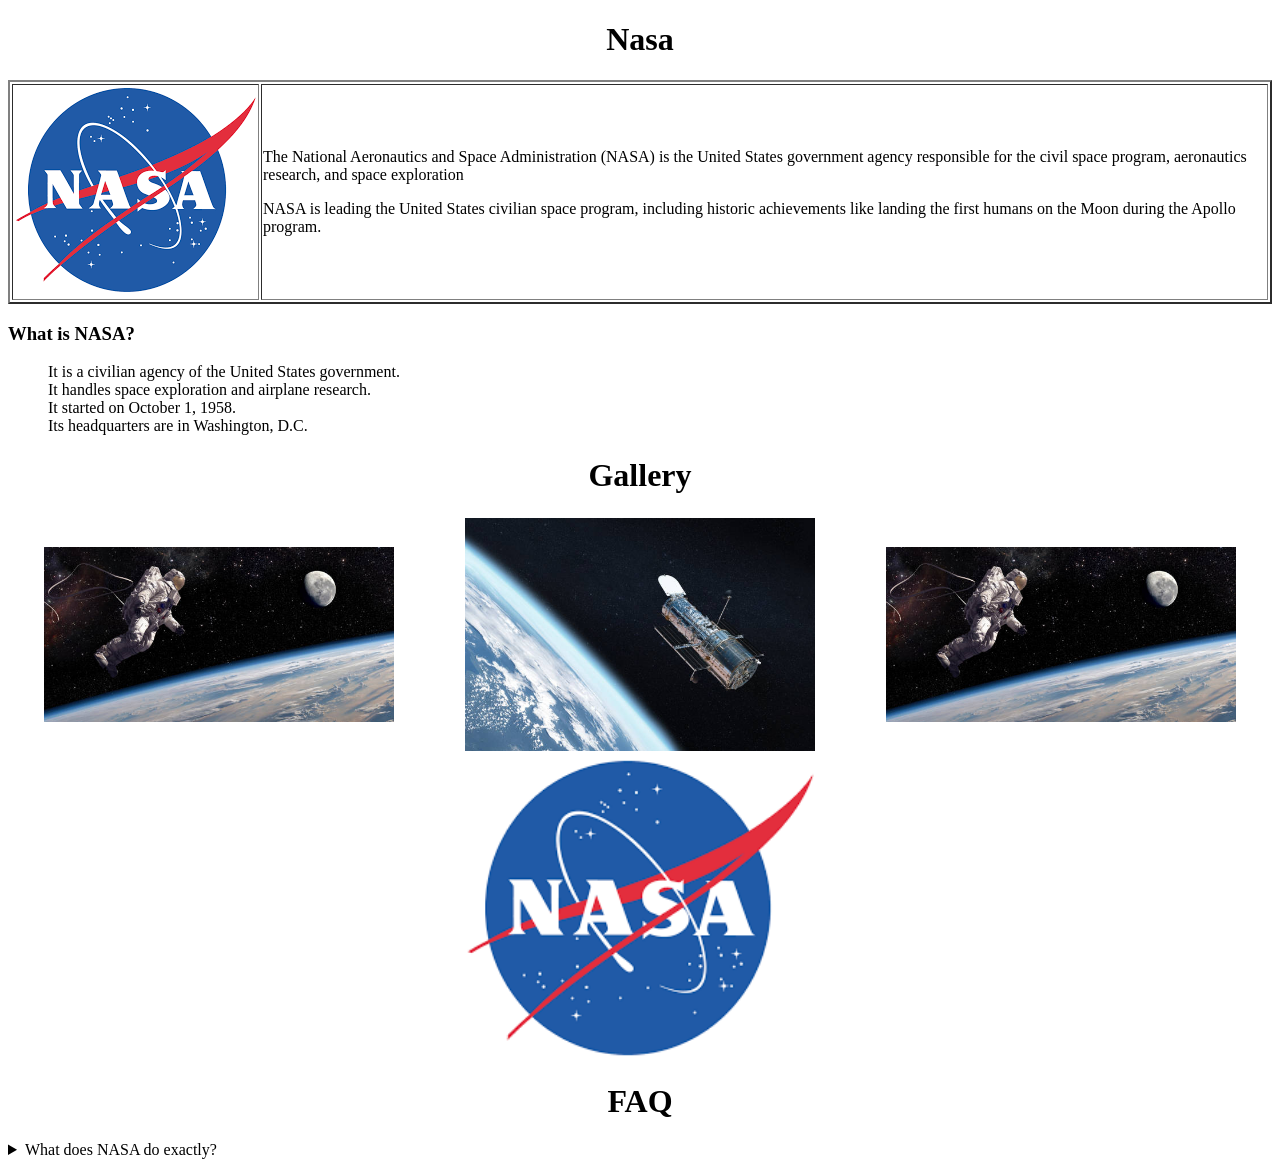
==== Nasa.html @ 88d6fe8e "Add NASA image file (nasa.jpg) to the repository" ====
<!DOCTYPE html>
<html lang="en">
<head>
    <meta charset="UTF-8">
    <meta name="viewport" content="width=device-width, initial-scale=1.0">
    <title>Nasa</title>
</head>
<body>
    <center><h1>Nasa</h1></center>
    <table border="2" width="100%">
        <tr>
            <td><img src="nasa.jpg" ></td>
             <td>
                <p>The National Aeronautics and Space Administration (NASA) is the United States government agency responsible for the civil space program, aeronautics research, and space exploration</p>
                <p>NASA is leading the United States civilian space program, including historic achievements like landing the first humans on the Moon during the Apollo program.</p>
            </td>
        </tr>
    </table>
    <dt><h3>What is NASA?</h3></dt>
                <dd> It is a civilian agency of the United States government.</dd>
                <dd> It handles space exploration and airplane research.</dd>
                <dd> It started on October 1, 1958.</dd>
                <dd> Its headquarters are in Washington, D.C.</dd>
    <center>
        <h1>Gallery</h1>
    </center>
    <table width="100%">
        <tr>
            <td>
                <center><img width="350"
                        src="istockphoto-1693812103-612x612.jpg"
                        alt=""></center>
            </td>
            <td>
                <center><img width="350"
                        src="istockphoto-1809916274-612x612.jpg"
                        alt=""></center>
            </td>
            <td>
                <center><img width="350"
                        src="istockphoto-1693812103-612x612.jpg"
                        alt=""></center>
            </td>
            
        </tr>
    </table>       
            </td>
            <td>
                <center><img width="350"
                        src="nasa.jpg"
                        alt=""></center>
            </td>
        </tr>
    </table>

    <center>
        <h1>FAQ</h1>
        
    </center>
    <table width="100%">
        <tr>
            <details>
                <summary>What does NASA do exactly?</summary>
                <p>NASA (National Aeronautics and Space Administration) is a United States government agency that is responsible for the civilian space program as well as aeronautics and space research.</p>
                
            </details>
        </tr>
    </table>
        </tr>
    </table>
    
</body>
</html>
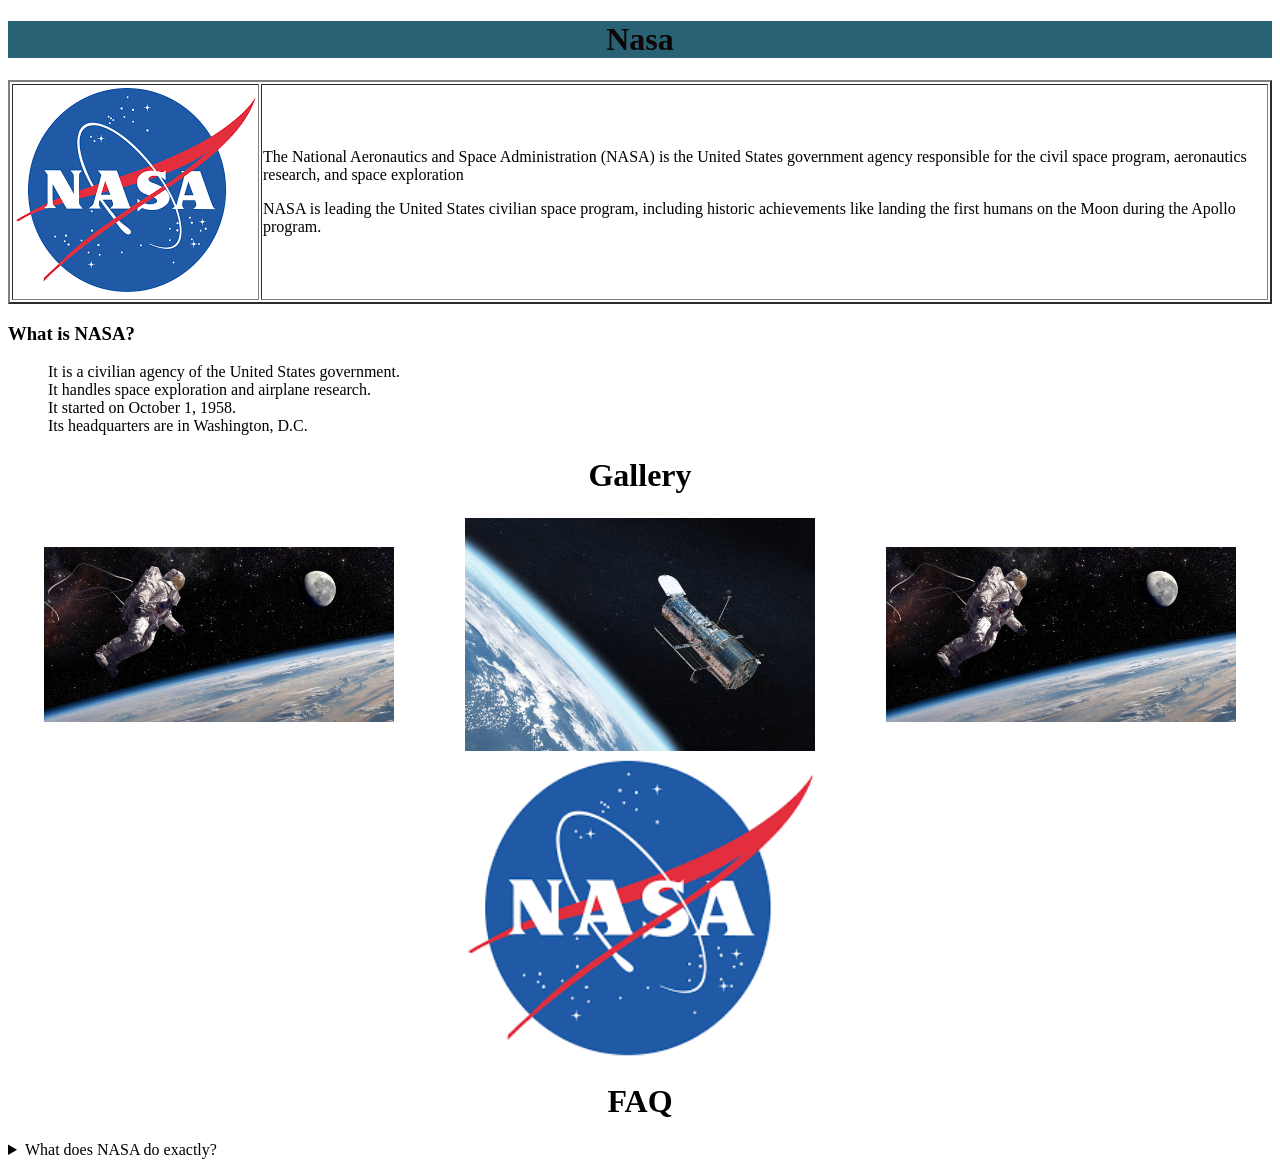
==== commit e25d3805: "Add background color and text color to NASA header in Nasa.html" ====
--- a/Nasa.html
+++ b/Nasa.html
@@ -6,7 +6,7 @@
     <title>Nasa</title>
 </head>
 <body>
-    <center><h1>Nasa</h1></center>
+    <center><h1 style="background-color: rgb(41, 98, 116); color: rgb(14, 6, 6);">Nasa</h1></center>
     <table border="2" width="100%">
         <tr>
             <td><img src="nasa.jpg" ></td>
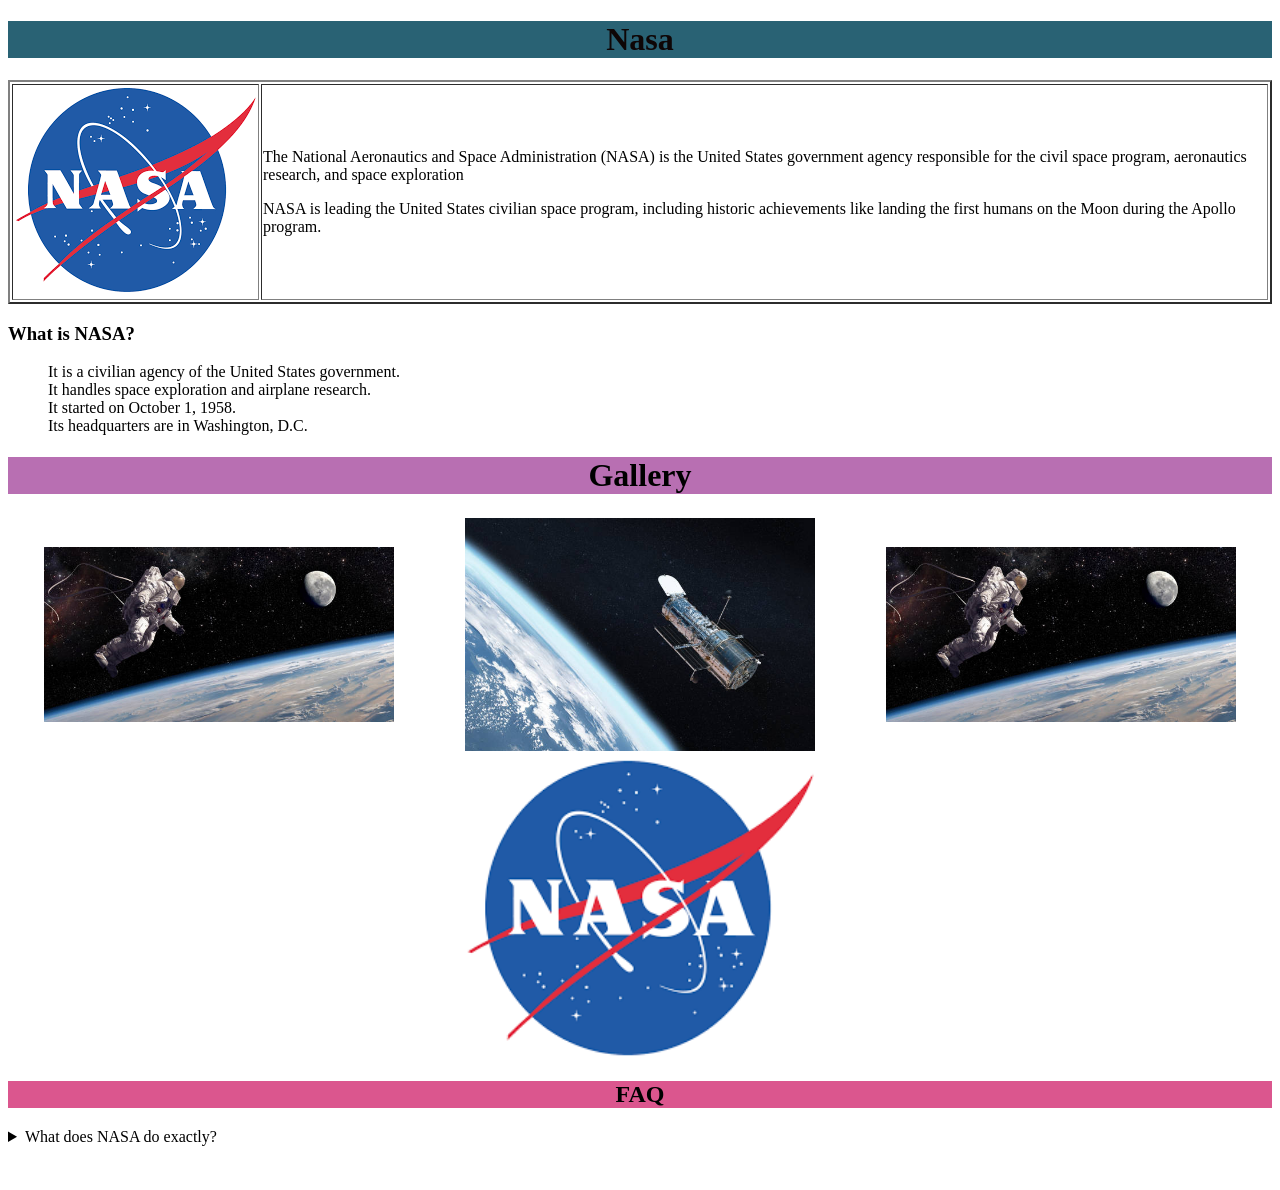
==== commit 41fdac1b: "Add styling to Nasa.html and index.html, and create style.css for consistent design" ====
--- a/Nasa.html
+++ b/Nasa.html
@@ -4,6 +4,7 @@
     <meta charset="UTF-8">
     <meta name="viewport" content="width=device-width, initial-scale=1.0">
     <title>Nasa</title>
+    <link rel="stylesheet" href="style.css">
 </head>
 <body>
     <center><h1 style="background-color: rgb(41, 98, 116); color: rgb(14, 6, 6);">Nasa</h1></center>
@@ -54,7 +55,7 @@
     </table>
 
     <center>
-        <h1>FAQ</h1>
+        <h2>FAQ</h2>
         
     </center>
     <table width="100%">
@@ -68,6 +69,7 @@
     </table>
         </tr>
     </table>
-    
+    <br>
+    <br>
 </body>
 </html>
--- a/style.css
+++ b/style.css
@@ -0,0 +1,8 @@
+h1{
+            background-color: #b86fb2;
+            font-family: comic sans ms;
+        }
+h2{
+            background-color: #db568e;
+            font-family: comic sans ms;
+        }
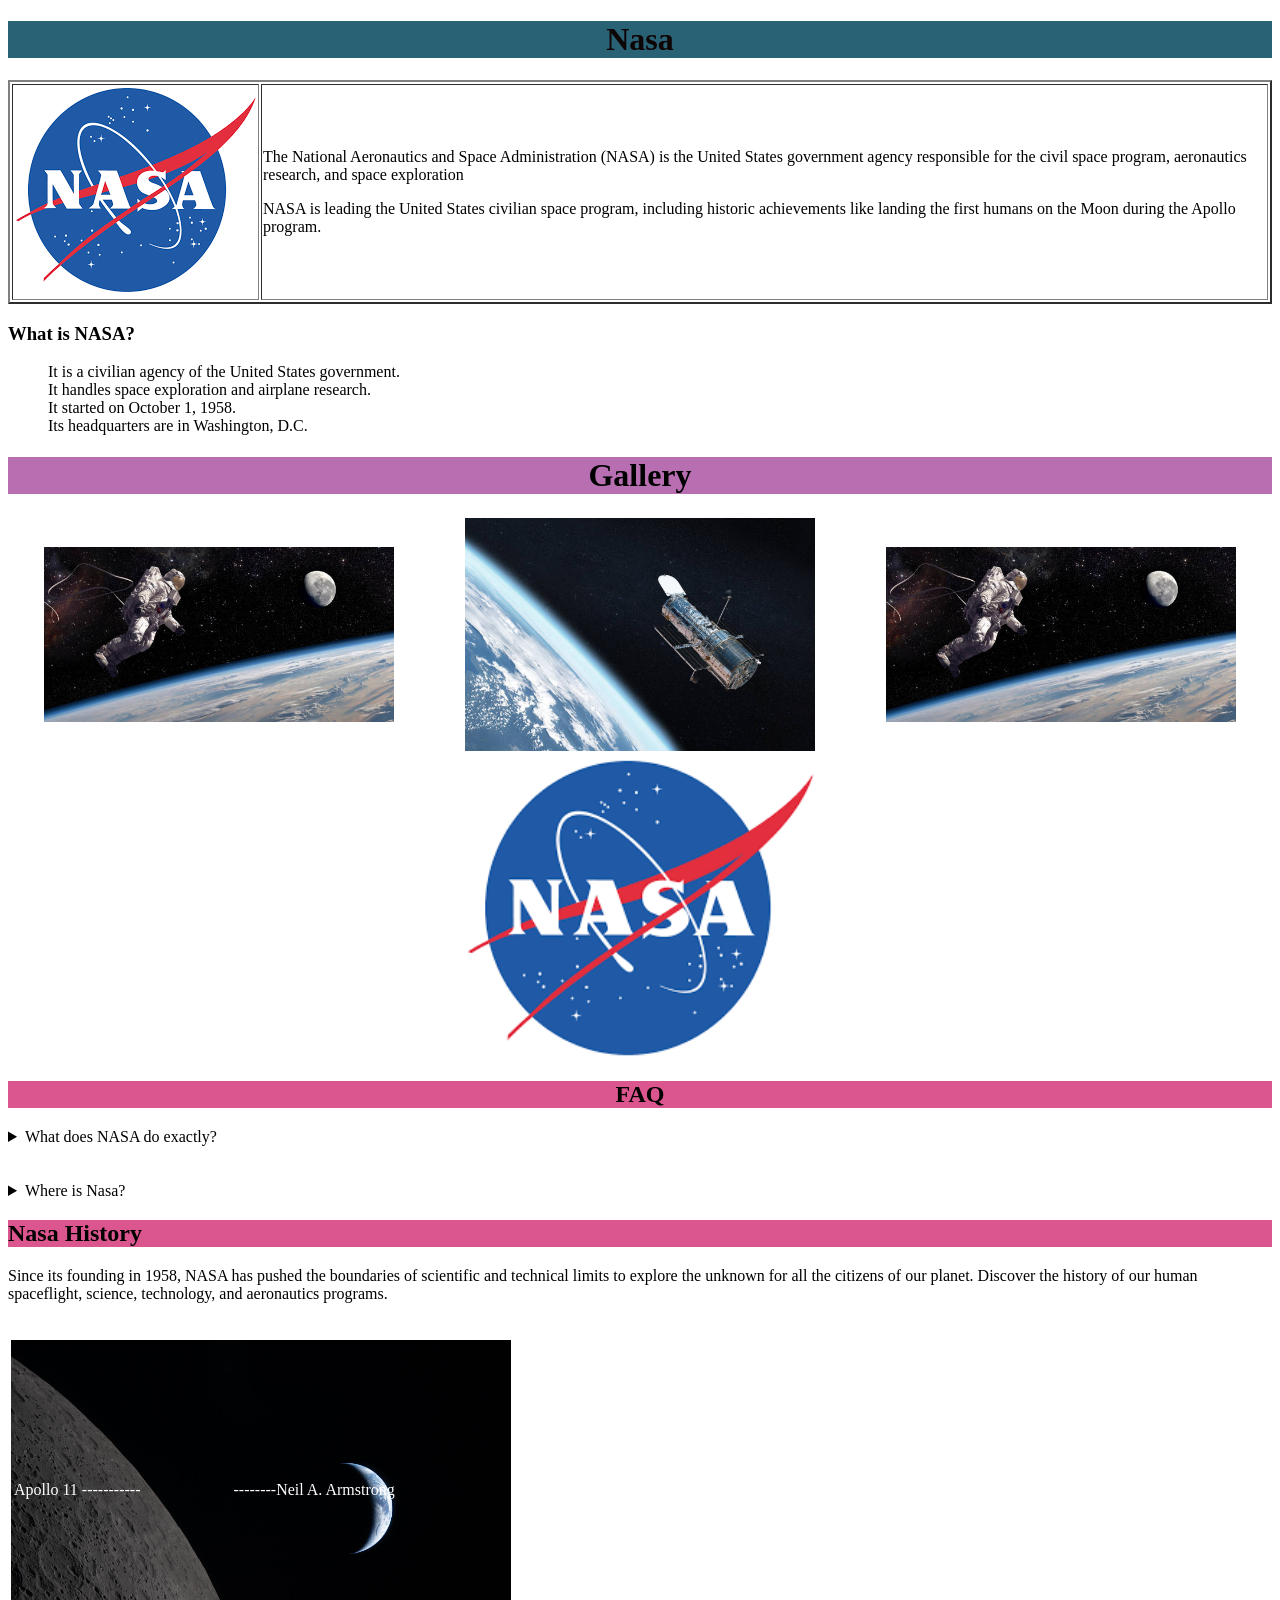
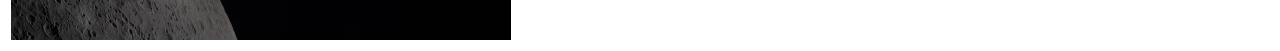
==== commit 979e6834: "Refactor code structure for improved readability and maintainability" ====
--- a/Nasa.html
+++ b/Nasa.html
@@ -71,5 +71,30 @@
     </table>
     <br>
     <br>
+    <table width="100%">
+        <tr>
+            <details>
+                <summary>Where is Nasa?</summary>
+                <p>in Washington D.C</p>
+                
+            </details>
+        </tr>
+    </table>
+
+        <h2> Nasa History </h2>
+        <p>Since its founding in 1958, NASA has pushed the boundaries of scientific and technical limits to explore the unknown for all the citizens of our planet. Discover the history of our human spaceflight, science, technology, and aeronautics programs.</p>
+
+     <br>
+    
+     <table>
+    <td><table style="background-image: url('art002e009285~large.jpg'); background-repeat: no-repeat; background-size: cover; width: 500px; height: 300px;"></td>
+  <tr>
+    <td  style="color: white;">Apollo 11   ----------- </td>
+    <td style="color: white;"> --------Neil A. Armstrong</td>
+   
+  </tr>
+</table>
+</table>
+         
 </body>
 </html>
